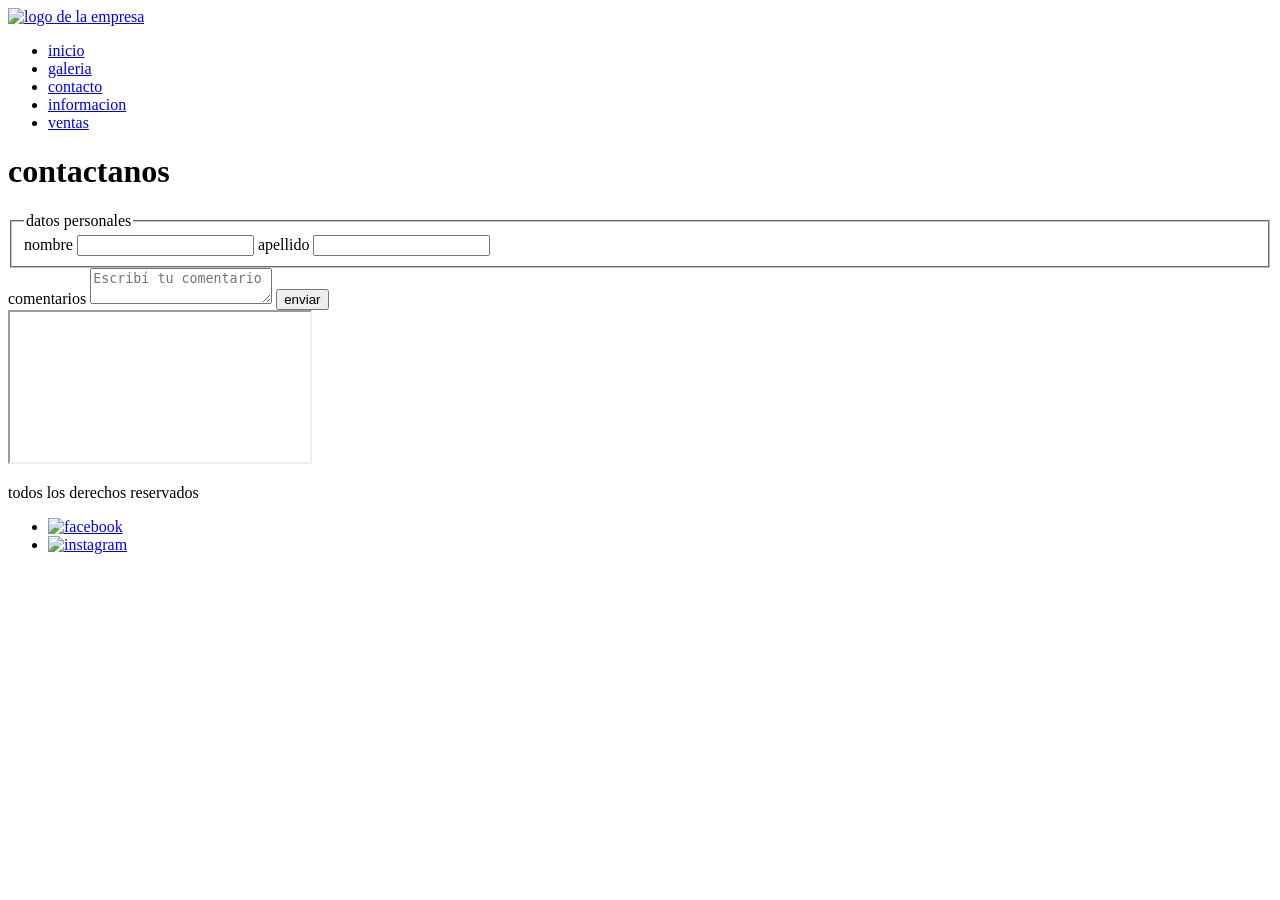
==== pages/contacto.html @ 7a6022d1 "Add files via upload" ====
<!DOCTYPE html>
<html lang="es">

<head>
    <meta charset="UTF-8">
    <meta name="viewport" content="width=device-width, initial-scale=1.0">
    <title>Haras Don Jose | Contacto</title>
    <!-- Google Fonts -->
    <link rel="preconnect" href="https://fonts.googleapis.com">
    <link rel="preconnect" href="https://fonts.gstatic.com" crossorigin>
    <link href="https://fonts.googleapis.com/css2?family=Roboto:ital,wght@0,100..900;1,100..900&display=swap"
        rel="stylesheet">
    <!-- Estilos externos -->
    <link rel="stylesheet" href="../styles/styles.css">
</head>

<body>
    <header>
        <div>
            <a href="../index.html"><img src="../img/logo.jpg" alt="logo de la empresa"></a>
        </div>
        <nav>
            <ul>
                <li><a href="../index.html">inicio</a></li>
                <li><a href="./galeria.html">galeria</a></li>
                <li><a href="./contacto.html">contacto</a></li>
                <li><a href="./informacion.html">informacion</a></li>
                <li><a href="./ventas.html">ventas</a></li>
            </ul>
        </nav>
    </header>

    <main>
        <h1>contactanos</h1>

        <section>
            <form action="#">
                <fieldset>
                    <legend>datos personales</legend>
                    <label>nombre <input type="text"></label>
                    <label>apellido <input type="text"></label>
                </fieldset>

                <label>comentarios
                    <textarea name="comentario" placeholder="Escribí tu comentario"></textarea>
                </label>
                <button type="submit">enviar</button>
            </form>
        </section>

        <section>
            <iframe
                src="https://www.google.com/maps/embed?pb=!1m18!1m12!1m3!1d23225.430317273225!2d-65.73253299508829!3d-43.31051657402253!2m3!1f0!2f0!3f0!3m2!1i1024!2i768!4f13.1!3m3!1m2!1s0xbe013ccb167c411d%3A0xf97d553c60c33fb1!2sDolavon%2C%20Chubut!5e0!3m2!1ses-419!2sar!4v1786736182406!5m2!1ses-419!2sar"
                loading="lazy" referrerpolicy="strict-origin-when-cross-origin"></iframe>
        </section>
    </main>

    <footer>
        <p>todos los derechos reservados</p>
        <ul>
            <li>
                <a href="https://www.facebook.com/haras.don.jose.2025/photos" target="_blank" rel="noopener">
                    <img src="../img/facebook.png" alt="facebook">
                </a>
            </li>
            <li>
                <a href="https://www.instagram.com/harasdonjose_oficial/" target="_blank" rel="noopener">
                    <img src="../img/instagram.png" alt="instagram">
                </a>
            </li>
        </ul>
    </footer>
</body>

</html>
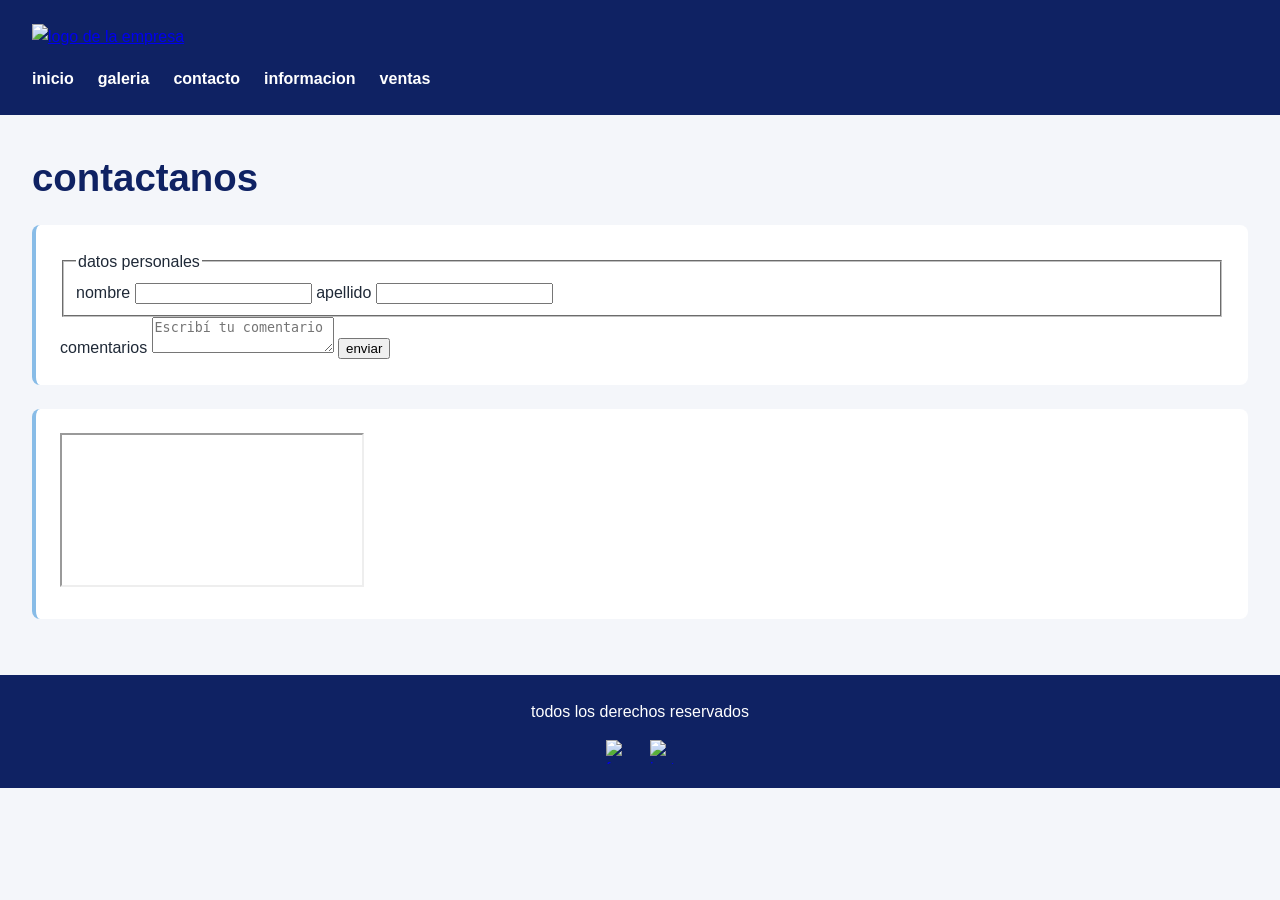
==== commit 18790279: "Add files via upload" ====
--- a/pages/contacto.html
+++ b/pages/contacto.html
@@ -11,7 +11,7 @@
     <link href="https://fonts.googleapis.com/css2?family=Roboto:ital,wght@0,100..900;1,100..900&display=swap"
         rel="stylesheet">
     <!-- Estilos externos -->
-    <link rel="stylesheet" href="../styles/styles.css">
+    <link rel="stylesheet" href="../css/style.css">
 </head>
 
 <body>
--- a/css/style.css
+++ b/css/style.css
@@ -0,0 +1,136 @@
+/* 
+   1. PALETA DE COLORES (HEX)
+ */
+:root {
+   --color-primario: #0f2263;
+   /* Azul oscuro */
+   --color-secundario: #f4f6fa;
+   /* Fondo gris claro */
+   --color-acento: #88bce7;
+   /* Rojo acento */
+   --color-texto: #1f2937;
+   /* Texto principal */
+   --color-blanco: #ffffff;
+}
+
+/* 
+   2. ESTILOS GENERALES Y TIPOGRAIA BASE
+*/
+body {
+   margin: 0;
+   background-color: var(--color-secundario);
+   color: var(--color-texto);
+   font-family: 'Roboto', Arial, sans-serif;
+   font-size: 1rem;
+   line-height: 1.6;
+}
+
+/*
+   ENCABEZADO Y MENU DE NAVEGACION
+*/
+header {
+   background-color: var(--color-primario);
+   color: var(--color-blanco);
+   padding: 1.5rem 2rem;
+}
+
+nav ul {
+   list-style: none;
+   padding: 0;
+   margin: 1rem 0 0 0;
+   display: flex;
+   flex-wrap: wrap;
+   gap: 1.5rem;
+}
+
+nav a {
+   color: var(--color-blanco);
+   text-decoration: none;
+   font-weight: 600;
+}
+
+nav a:hover {
+   color: var(--color-acento);
+}
+
+/* 
+    JRARQUIA TIPOGRAFICA
+*/
+h1 {
+   font-size: 2.4rem;
+   font-weight: 800;
+   color: var(--color-primario);
+   margin-top: 0;
+   margin-bottom: 1rem;
+}
+
+h2 {
+   font-size: 1.5rem;
+   font-weight: 600;
+   color: var(--color-primario);
+   margin-top: 0;
+   margin-bottom: 0.5rem;
+}
+
+p {
+   font-size: 1rem;
+   font-weight: 400;
+   margin-top: 0;
+   margin-bottom: 1rem;
+}
+
+/* 
+   CONTENEDORES Y ESTRUCTURA
+*/
+main {
+   padding: 2rem;
+}
+
+aside {
+   background-color: #e2e8f0;
+   padding: 1rem;
+   margin-bottom: 1.5rem;
+   border-radius: 6px;
+}
+
+section {
+   background-color: var(--color-blanco);
+   padding: 1.5rem;
+   margin-bottom: 1.5rem;
+   border-radius: 8px;
+   border-left: 4px solid var(--color-acento);
+}
+
+article {
+   margin-bottom: 1.5rem;
+}
+
+img {
+   max-width: 100%;
+   height: auto;
+   display: block;
+}
+
+/* 
+   PIE DE PAGINA (FOOTER)
+*/
+footer {
+   background-color: var(--color-primario);
+   color: var(--color-blanco);
+   padding: 1.5rem 2rem;
+   text-align: center;
+}
+
+footer ul {
+   list-style: none;
+   padding: 0;
+   margin: 0.75rem 0 0 0;
+   display: flex;
+   justify-content: center;
+   gap: 1.25rem;
+}
+
+footer img {
+   width: 24px;
+   height: 24px;
+}
